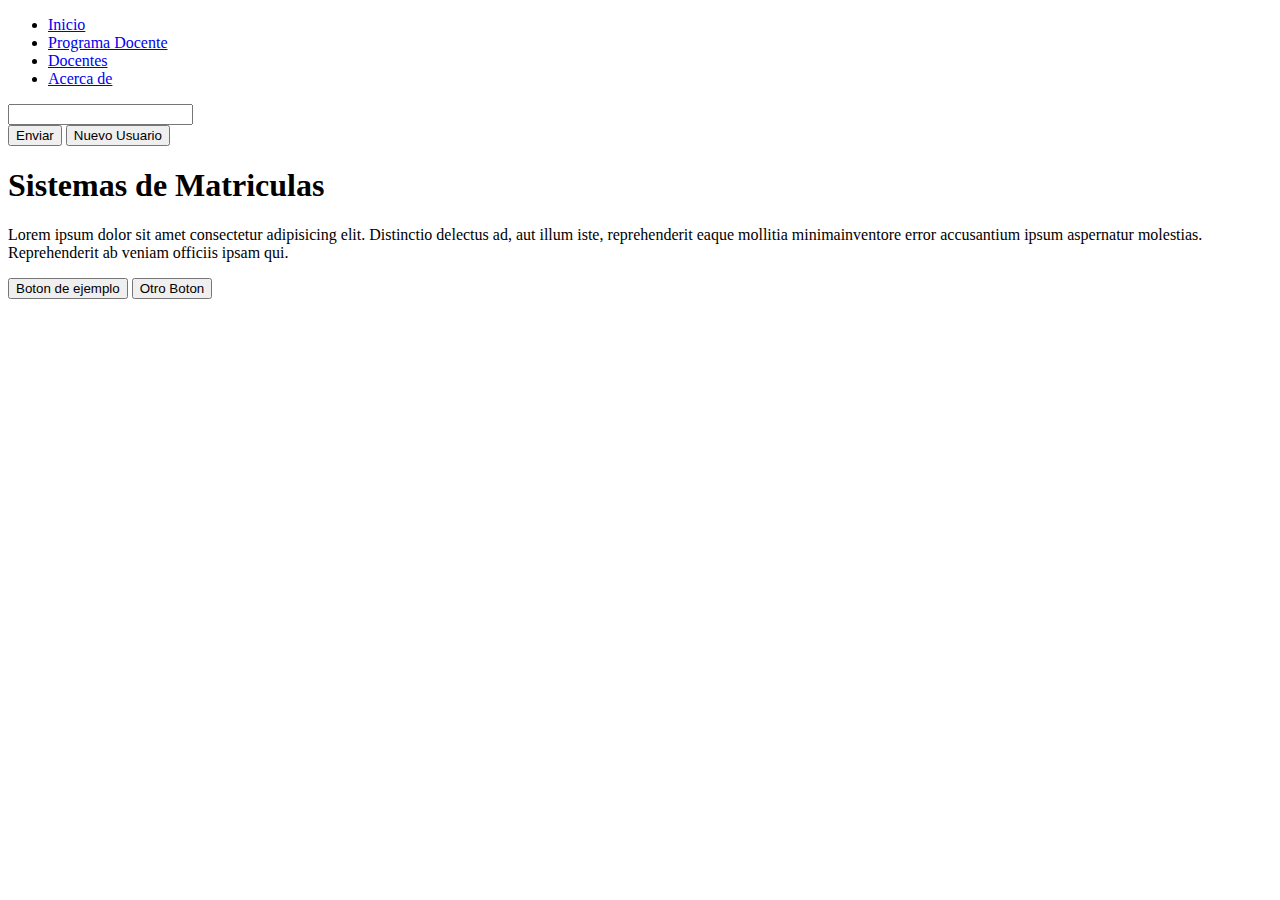
==== index.html @ ce542147 "m1" ====
<!DOCTYPE html>
<html lang="en">
<head>
    <meta charset="UTF-8">
    <meta name="viewport" content="width=device-width, initial-scale=1.0">
    <title>Inicio</title>
    <link rel="stylesheet" href="assets/css/styles.css" type="text/css">
</head>
    <body>
        <header>
           <nav>
               <ul>
                  <li><a href="#" class="activo">Inicio</a></li>
                  <li><a href="pages/programadocentes.html">Programa Docente</a></li>
                  <li><a href="pages/docentes.html">Docentes</a></li>
                  <li><a href="pages/acerca.html">Acerca de</a></li>
                </ul>
            </nav>
       </header>

        <main>
            <div class=" formOne">
                <form>
                  <input type="text" id="texto" name="texto"><br>
                  <input type="submit" value="Enviar">
                  <input type="submit" value="Nuevo Usuario">
                </form>
            </div>

            <div class="container">
              <h1>Sistemas de Matriculas</h1>
              <p>Lorem ipsum dolor sit amet consectetur adipisicing elit. Distinctio delectus ad, aut illum iste, reprehenderit eaque mollitia minimainventore error accusantium ipsum aspernatur molestias. Reprehenderit ab veniam officiis ipsam qui.</p>
        
                <div class="formTwo">
                   <form>
                      <input type="button" value="Boton de ejemplo">
                      <input type="button" value="Otro Boton">
                   </form>
                </div>
            </div>
        </main>
    </body>
</html>
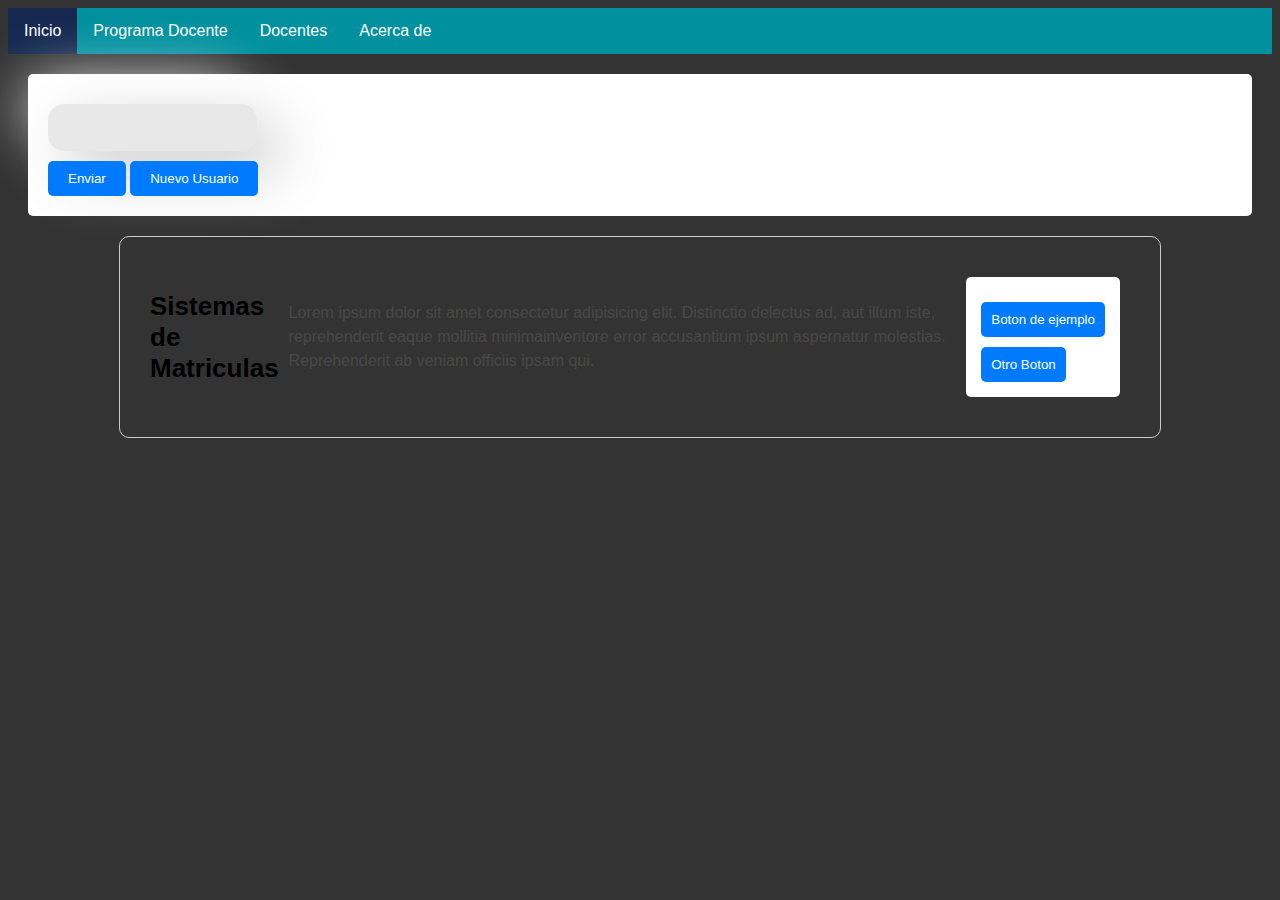
==== commit 9b2885ac: "d1" ====
--- a/index.html
+++ b/index.html
@@ -3,10 +3,11 @@
 <head>
     <meta charset="UTF-8">
     <meta name="viewport" content="width=device-width, initial-scale=1.0">
+    <link rel="stylesheet" href="https://cdnjs.cloudflare.com/ajax/libs/font-awesome/6.5.1/css/all.min.css" integrity="sha512-DTOQO9RWCH3ppGqcWaEA1BIZOC6xxalwEsw9c2QQeAIftl+Vegovlnee1c9QX4TctnWMn13TZye+giMm8e2LwA==" crossorigin="anonymous" referrerpolicy="no-referrer" />
     <title>Inicio</title>
     <link rel="stylesheet" href="assets/css/styles.css" type="text/css">
 </head>
-    <body>
+    <body class="dark">
         <header>
            <nav>
                <ul>
@@ -16,6 +17,8 @@
                   <li><a href="pages/acerca.html">Acerca de</a></li>
                 </ul>
             </nav>
+            <label for="toggle" id="labeltoggle"><i class="fa-solid fa-moon"></i></label>
+            <input type="checkbox" id="toggle">
        </header>
 
         <main>
@@ -39,5 +42,6 @@
                 </div>
             </div>
         </main>
+        <script src="dark.js"></script>
     </body>
 </html>--- a/assets/css/styles.css
+++ b/assets/css/styles.css
@@ -0,0 +1,143 @@
+body {
+    font-family: 'Segoe UI', Tahoma, Geneva, Verdana, sans-serif;
+  }
+
+#toggle {
+    display: none;
+}
+  
+#labeltoggle {
+    position: absolute;
+    top: 10px;
+    right: 10px;
+    font-size: 2em;
+    cursor: pointer;
+    color: rebeccapurple;
+}
+
+.dark{
+    background-color: #333;
+    color: white;
+    transition: all 1.5s ease;
+}
+
+  ul {
+    margin: 0;
+    padding: 0;
+    overflow: hidden;
+    list-style-type: none;
+    background-color: #00909e;
+  }
+  
+  li {
+    float: left;
+  }
+  
+  li a {
+    color: white;
+    display: block;
+    padding: 14px 16px; 
+    text-decoration: none;
+  }
+  
+  li a:hover {
+    background-color: #165aa1ce;
+  }
+  
+  .activo {
+    background-color: #142850;
+  }
+  
+  
+  .formOne {
+    background-color: white;
+    padding: 20px;
+    border-radius: 5px;
+    margin: 20px;
+  }
+
+  .formOne form {
+    margin-top: 10px;
+  }
+
+  .formOne input[type="text"] {
+    border: none;
+    padding: 1rem;
+    border-radius: 1rem;
+    background: #e8e8e8;
+    box-shadow: 20px 20px 60px #c5c5c5,
+           -20px -20px 60px #ffffff;
+    transition: 0.3s;
+    margin-bottom: 10px;
+  }
+
+  .formOne input[type="text"]:focus {
+    outline-color: #e8e8e8;
+    background: #e8e8e8;
+    box-shadow: inset 20px 20px 60px #c5c5c5,
+		inset -20px -20px 60px #ffffff;
+    transition: 0.3s;
+  }
+
+  .formOne input[type="submit"] {
+    padding: 10px 20px;
+    background-color: #007bff;
+    color: #fff;
+    border: none;
+    border-radius: 5px;
+    cursor: pointer;
+  }
+
+  .formOne input[type="submit"]:hover {
+    background-color: #165aa1ce;
+   }
+
+
+  .container {
+    display: flex; 
+    justify-content: space-between; 
+    align-items: center; 
+    border: 1px solid #ccc; 
+    border-radius: 10px; 
+    padding: 20px; 
+    max-width: 1000px; 
+    margin: 0 auto; 
+  }
+
+  .formTwo {
+    margin-left: auto; 
+    background-color: white;
+    padding: 10px;
+    border-radius: 5px;
+    margin: 20px;
+  }
+
+  .formTwo form {
+    margin-top: 10px;
+  }
+
+  .formTwo input[type="button"] {
+    padding: 10px;
+    background-color: #007bff;
+    color: #fff;
+    border: none;
+    border-radius: 5px;
+    cursor: pointer;
+    margin: 5px;
+  }
+
+  .formTwo input[type="button"]:hover {
+    background-color: #165aa1ce;
+  }
+
+  .container h1 {
+    color: black;
+    font-size: 26px;
+    padding: 10px;
+  }
+
+  .container p {
+    color: #494848;
+    font-size: 16px;
+    line-height: 1.5;
+  } 